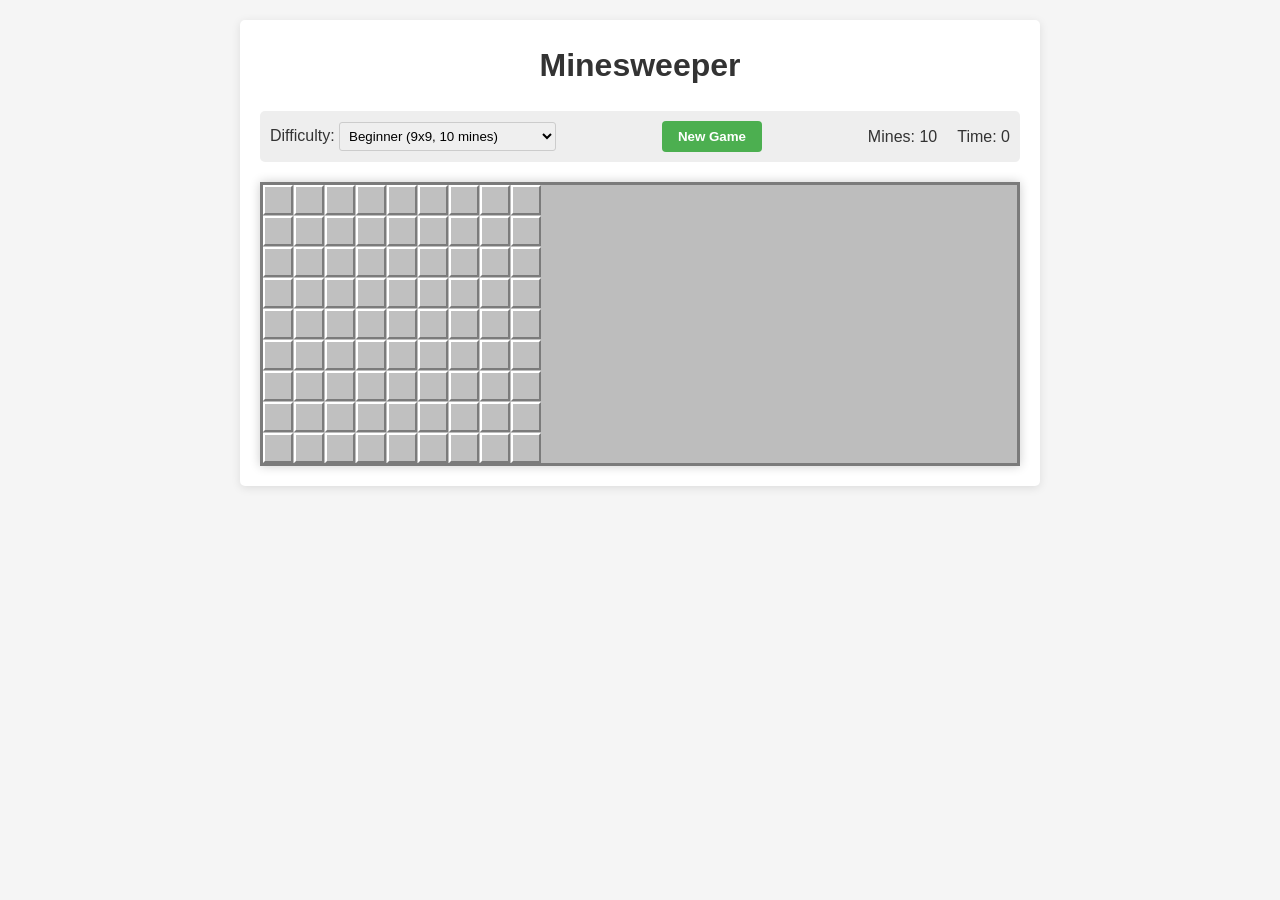
==== index.html @ 5cdedd6f "Minesweeper Frontend Setup" ====
<!DOCTYPE html>
<html lang="en">
<head>
    <meta charset="UTF-8">
    <meta name="viewport" content="width=device-width, initial-scale=1.0">
    <title>Minesweeper</title>
    <link rel="stylesheet" href="styles.css">
</head>
<body>
    <div class="container">
        <header>
            <h1>Minesweeper</h1>
        </header>
        
        <div class="game-controls">
            <div class="difficulty">
                <label for="difficulty-select">Difficulty:</label>
                <select id="difficulty-select">
                    <option value="beginner">Beginner (9x9, 10 mines)</option>
                    <option value="intermediate">Intermediate (16x16, 40 mines)</option>
                    <option value="expert">Expert (16x30, 99 mines)</option>
                </select>
            </div>
            <button id="new-game-btn">New Game</button>
            <div class="game-info">
                <div class="mine-counter">Mines: <span id="mine-count">0</span></div>
                <div class="timer">Time: <span id="timer">0</span></div>
            </div>
        </div>
        
        <div id="game-board" class="game-board"></div>
        
        <div id="game-message" class="game-message hidden"></div>
    </div>
    
    <script src="script.js"></script>
</body>
</html>
---- styles.css ----
* {
    margin: 0;
    padding: 0;
    box-sizing: border-box;
}

body {
    font-family: 'Arial', sans-serif;
    background-color: #f5f5f5;
    color: #333;
    line-height: 1.6;
    padding: 20px;
}

.container {
    max-width: 800px;
    margin: 0 auto;
    background-color: #fff;
    padding: 20px;
    border-radius: 5px;
    box-shadow: 0 2px 10px rgba(0, 0, 0, 0.1);
}

header {
    text-align: center;
    margin-bottom: 20px;
}

.game-controls {
    display: flex;
    justify-content: space-between;
    align-items: center;
    margin-bottom: 20px;
    padding: 10px;
    background-color: #eee;
    border-radius: 5px;
}

.difficulty select {
    padding: 5px;
    border-radius: 3px;
    border: 1px solid #ccc;
}

#new-game-btn {
    padding: 8px 16px;
    background-color: #4CAF50;
    color: white;
    border: none;
    border-radius: 4px;
    cursor: pointer;
    font-weight: bold;
}

#new-game-btn:hover {
    background-color: #45a049;
}

.game-info {
    display: flex;
    gap: 20px;
}

.game-board {
    display: grid;
    grid-template-columns: repeat(9, 30px);
    grid-template-rows: repeat(9, 30px);
    gap: 1px;
    margin: 0 auto;
    background-color: #bdbdbd;
    border: 3px solid #7b7b7b;
    box-shadow: 0 0 10px rgba(0, 0, 0, 0.2);
}

.cell {
    width: 30px;
    height: 30px;
    background-color: #c0c0c0;
    display: flex;
    justify-content: center;
    align-items: center;
    font-weight: bold;
    cursor: pointer;
    user-select: none;
    border: 2px solid;
    border-color: #fff #7b7b7b #7b7b7b #fff;
}

.cell.revealed {
    background-color: #e0e0e0;
    border: 1px solid #bdbdbd;
}

.cell.flagged::before {
    content: "🚩";
}

.cell.mine {
    background-color: #ff0000;
}

.cell.mine::before {
    content: "💣";
}

.number-1 { color: blue; }
.number-2 { color: green; }
.number-3 { color: red; }
.number-4 { color: darkblue; }
.number-5 { color: brown; }
.number-6 { color: teal; }
.number-7 { color: black; }
.number-8 { color: gray; }

.game-message {
    text-align: center;
    margin-top: 20px;
    padding: 15px;
    border-radius: 5px;
    font-weight: bold;
    font-size: 1.2rem;
}

.game-message.win {
    background-color: #d4edda;
    color: #155724;
}

.game-message.lose {
    background-color: #f8d7da;
    color: #721c24;
}

.hidden {
    display: none;
}

@media (max-width: 600px) {
    .game-controls {
        flex-direction: column;
        gap: 10px;
    }
    
    .game-board {
        grid-template-columns: repeat(9, 25px);
        grid-template-rows: repeat(9, 25px);
    }
    
    .cell {
        width: 25px;
        height: 25px;
        font-size: 0.8rem;
    }
}
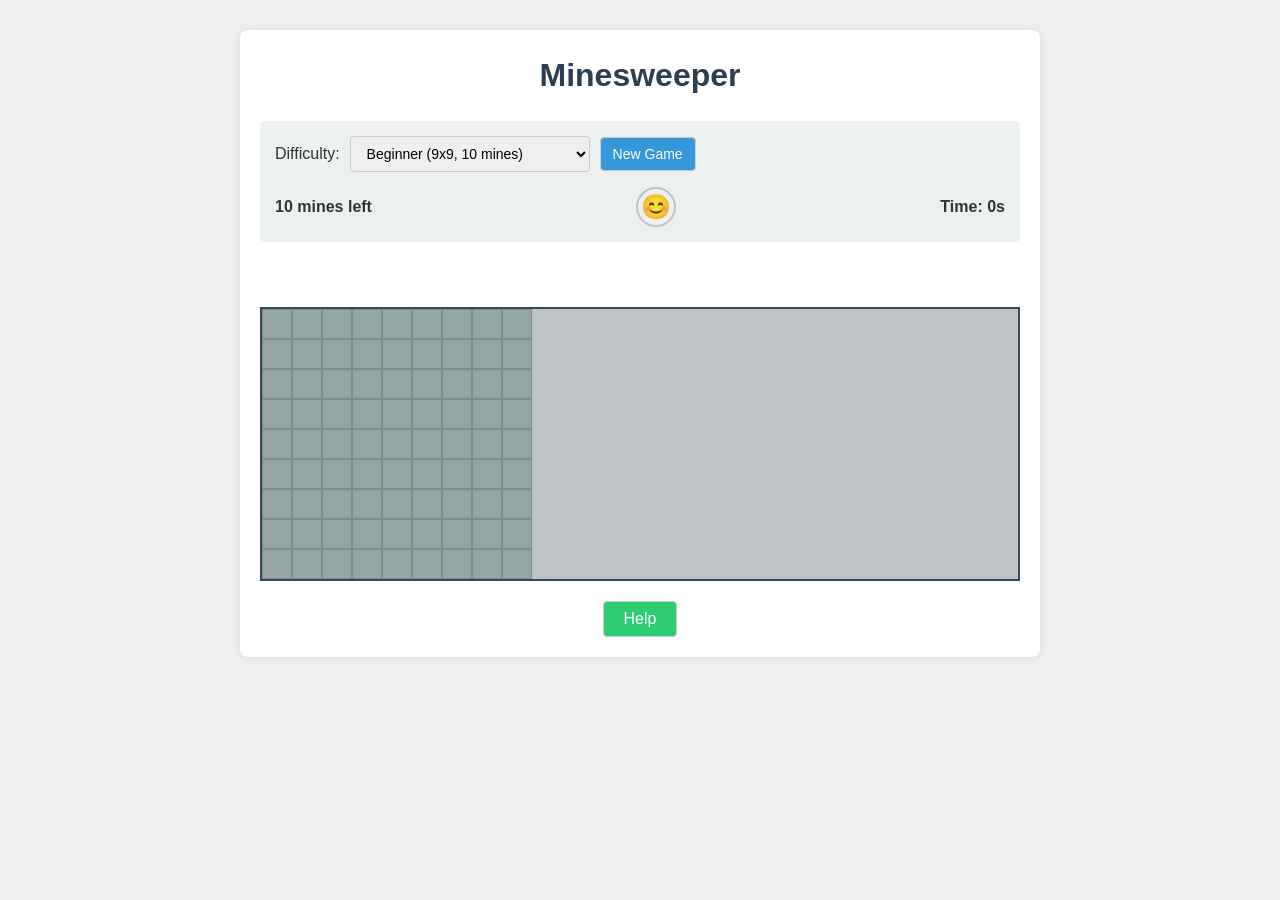
==== commit 5d762433: "Create minesweeper game with animations and responsive design" ====
--- a/index.html
+++ b/index.html
@@ -3,36 +3,73 @@
 <head>
     <meta charset="UTF-8">
     <meta name="viewport" content="width=device-width, initial-scale=1.0">
-    <title>Minesweeper</title>
+    <title>Minesweeper Game</title>
     <link rel="stylesheet" href="styles.css">
 </head>
 <body>
     <div class="container">
-        <header>
-            <h1>Minesweeper</h1>
-        </header>
+        <h1>Minesweeper</h1>
         
         <div class="game-controls">
-            <div class="difficulty">
-                <label for="difficulty-select">Difficulty:</label>
-                <select id="difficulty-select">
+            <div class="difficulty-selector">
+                <label for="difficulty">Difficulty:</label>
+                <select id="difficulty">
                     <option value="beginner">Beginner (9x9, 10 mines)</option>
                     <option value="intermediate">Intermediate (16x16, 40 mines)</option>
                     <option value="expert">Expert (16x30, 99 mines)</option>
                 </select>
+                <button id="new-game-btn">New Game</button>
             </div>
-            <button id="new-game-btn">New Game</button>
+            
             <div class="game-info">
-                <div class="mine-counter">Mines: <span id="mine-count">0</span></div>
-                <div class="timer">Time: <span id="timer">0</span></div>
+                <div class="mines-counter">
+                    <span id="mines-count">0</span> mines left
+                </div>
+                <div class="game-face" id="game-face">😊</div>
+                <div class="timer">
+                    Time: <span id="timer">0</span>s
+                </div>
             </div>
         </div>
         
-        <div id="game-board" class="game-board"></div>
+        <div class="game-status" id="game-status"></div>
         
-        <div id="game-message" class="game-message hidden"></div>
+        <div class="game-board" id="game-board"></div>
+        
+        <div class="help-section">
+            <button id="help-btn">Help</button>
+        </div>
+        
+        <div class="modal" id="help-modal">
+            <div class="modal-content">
+                <span class="close-btn">&times;</span>
+                <h3>How to Play Minesweeper</h3>
+                <div class="instructions">
+                    <h4>Rules:</h4>
+                    <ul>
+                        <li>The goal is to uncover all cells that don't contain mines.</li>
+                        <li>Numbers show how many mines are adjacent to that cell.</li>
+                        <li>Use logic to determine which cells are safe to click.</li>
+                    </ul>
+                    
+                    <h4>Controls:</h4>
+                    <ul>
+                        <li><strong>Left click:</strong> Reveal a cell</li>
+                        <li><strong>Right click:</strong> Flag a suspected mine</li>
+                        <li><strong>Game face:</strong> Click to start a new game</li>
+                    </ul>
+                    
+                    <h4>Difficulty Levels:</h4>
+                    <ul>
+                        <li><strong>Beginner:</strong> 9x9 grid with 10 mines</li>
+                        <li><strong>Intermediate:</strong> 16x16 grid with 40 mines</li>
+                        <li><strong>Expert:</strong> 16x30 grid with 99 mines</li>
+                    </ul>
+                </div>
+            </div>
+        </div>
     </div>
     
-    <script src="script.js"></script>
+    <script src="minesweeper.js"></script>
 </body>
 </html>
--- a/styles.css
+++ b/styles.css
@@ -1,3 +1,4 @@
+/* Global Styles */
 * {
     margin: 0;
     padding: 0;
@@ -6,149 +7,326 @@
 
 body {
     font-family: 'Arial', sans-serif;
-    background-color: #f5f5f5;
+    background-color: #f0f0f0;
     color: #333;
     line-height: 1.6;
-    padding: 20px;
 }
 
 .container {
     max-width: 800px;
     margin: 0 auto;
+    padding: 20px;
     background-color: #fff;
-    padding: 20px;
-    border-radius: 5px;
-    box-shadow: 0 2px 10px rgba(0, 0, 0, 0.1);
-}
-
-header {
+    border-radius: 8px;
+    box-shadow: 0 0 10px rgba(0, 0, 0, 0.1);
+    margin-top: 30px;
+}
+
+h1 {
     text-align: center;
     margin-bottom: 20px;
-}
-
+    color: #2c3e50;
+}
+
+/* Game Controls */
 .game-controls {
+    display: flex;
+    flex-direction: column;
+    gap: 15px;
+    margin-bottom: 20px;
+    padding: 15px;
+    background-color: #ecf0f1;
+    border-radius: 5px;
+}
+
+.difficulty-selector {
+    display: flex;
+    align-items: center;
+    gap: 10px;
+    flex-wrap: wrap;
+}
+
+select, button {
+    padding: 8px 12px;
+    border: 1px solid #ccc;
+    border-radius: 4px;
+    font-size: 14px;
+}
+
+button {
+    background-color: #3498db;
+    color: white;
+    cursor: pointer;
+    transition: background-color 0.3s;
+}
+
+button:hover {
+    background-color: #2980b9;
+}
+
+.game-info {
     display: flex;
     justify-content: space-between;
     align-items: center;
-    margin-bottom: 20px;
-    padding: 10px;
-    background-color: #eee;
-    border-radius: 5px;
-}
-
-.difficulty select {
-    padding: 5px;
-    border-radius: 3px;
-    border: 1px solid #ccc;
-}
-
-#new-game-btn {
-    padding: 8px 16px;
-    background-color: #4CAF50;
-    color: white;
-    border: none;
-    border-radius: 4px;
+    font-weight: bold;
+}
+
+.game-face {
+    font-size: 24px;
     cursor: pointer;
+    width: 40px;
+    height: 40px;
+    display: flex;
+    justify-content: center;
+    align-items: center;
+    background-color: #ecf0f1;
+    border: 2px solid #bdc3c7;
+    border-radius: 50%;
+    transition: transform 0.2s;
+}
+
+.game-face:hover {
+    transform: scale(1.1);
+}
+
+.game-face:active {
+    transform: scale(0.95);
+}
+
+/* Game Status */
+.game-status {
+    text-align: center;
+    font-size: 18px;
     font-weight: bold;
-}
-
-#new-game-btn:hover {
-    background-color: #45a049;
-}
-
-.game-info {
-    display: flex;
-    gap: 20px;
-}
-
+    height: 30px;
+    margin-bottom: 15px;
+    color: #e74c3c;
+}
+
+/* Game Board */
 .game-board {
     display: grid;
-    grid-template-columns: repeat(9, 30px);
-    grid-template-rows: repeat(9, 30px);
-    gap: 1px;
     margin: 0 auto;
-    background-color: #bdbdbd;
-    border: 3px solid #7b7b7b;
-    box-shadow: 0 0 10px rgba(0, 0, 0, 0.2);
+    border: 2px solid #34495e;
+    background-color: #bdc3c7;
+    max-width: 100%;
+    overflow-x: auto;
 }
 
 .cell {
     width: 30px;
     height: 30px;
-    background-color: #c0c0c0;
-    display: flex;
+    background-color: #95a5a6;
+    border: 1px solid #7f8c8d;
+    display: flex;
+    align-items: center;
     justify-content: center;
-    align-items: center;
     font-weight: bold;
     cursor: pointer;
     user-select: none;
-    border: 2px solid;
-    border-color: #fff #7b7b7b #7b7b7b #fff;
+}
+
+.cell:hover {
+    background-color: #7f8c8d;
 }
 
 .cell.revealed {
-    background-color: #e0e0e0;
-    border: 1px solid #bdbdbd;
-}
-
-.cell.flagged::before {
+    background-color: #ecf0f1;
+    animation: reveal 0.2s ease-out;
+}
+
+@keyframes reveal {
+    0% { transform: scale(0.8); opacity: 0.5; }
+    100% { transform: scale(1); opacity: 1; }
+}
+
+.cell.flagged {
+    background-color: #e67e22;
+    position: relative;
+}
+
+.cell.flagged::after {
     content: "🚩";
+    position: absolute;
+    font-size: 18px;
+    top: 50%;
+    left: 50%;
+    transform: translate(-50%, -50%);
+    animation: flag-pop 0.3s ease-out;
+}
+
+@keyframes flag-pop {
+    0% { transform: translate(-50%, -50%) scale(0); }
+    70% { transform: translate(-50%, -50%) scale(1.2); }
+    100% { transform: translate(-50%, -50%) scale(1); }
 }
 
 .cell.mine {
-    background-color: #ff0000;
-}
-
-.cell.mine::before {
-    content: "💣";
-}
-
-.number-1 { color: blue; }
-.number-2 { color: green; }
-.number-3 { color: red; }
-.number-4 { color: darkblue; }
-.number-5 { color: brown; }
-.number-6 { color: teal; }
-.number-7 { color: black; }
-.number-8 { color: gray; }
-
-.game-message {
-    text-align: center;
+    background-color: #e74c3c;
+    animation: explode 0.5s ease-out;
+}
+
+@keyframes explode {
+    0% { transform: scale(1); }
+    50% { transform: scale(1.3); background-color: #ffcc00; }
+    100% { transform: scale(1); background-color: #e74c3c; }
+}
+
+/* Numbers colors */
+.num-1 { color: blue; }
+.num-2 { color: green; }
+.num-3 { color: red; }
+.num-4 { color: purple; }
+.num-5 { color: maroon; }
+.num-6 { color: turquoise; }
+.num-7 { color: black; }
+.num-8 { color: gray; }
+
+/* Help Button */
+.help-section {
+    display: flex;
+    justify-content: center;
     margin-top: 20px;
+}
+
+#help-btn {
+    background-color: #2ecc71;
+    padding: 8px 20px;
+    font-size: 16px;
+}
+
+#help-btn:hover {
+    background-color: #27ae60;
+}
+
+/* Modal Styles */
+.modal {
+    display: none;
+    position: fixed;
+    z-index: 1000;
+    left: 0;
+    top: 0;
+    width: 100%;
+    height: 100%;
+    background-color: rgba(0, 0, 0, 0.7);
+    overflow: auto;
+}
+
+.modal-content {
+    background-color: #fefefe;
+    margin: 10% auto;
+    padding: 25px;
+    border-radius: 8px;
+    box-shadow: 0 4px 8px rgba(0, 0, 0, 0.2);
+    width: 80%;
+    max-width: 600px;
+    animation: modal-open 0.4s ease-out;
+}
+
+@keyframes modal-open {
+    from {opacity: 0; transform: translateY(-50px);}
+    to {opacity: 1; transform: translateY(0);}
+}
+
+.close-btn {
+    color: #aaa;
+    float: right;
+    font-size: 28px;
+    font-weight: bold;
+    cursor: pointer;
+    transition: color 0.3s;
+}
+
+.close-btn:hover {
+    color: #333;
+}
+
+/* Instructions */
+.instructions {
+    margin-top: 15px;
     padding: 15px;
+    background-color: #f9f9f9;
     border-radius: 5px;
-    font-weight: bold;
-    font-size: 1.2rem;
-}
-
-.game-message.win {
-    background-color: #d4edda;
-    color: #155724;
-}
-
-.game-message.lose {
-    background-color: #f8d7da;
-    color: #721c24;
-}
-
-.hidden {
-    display: none;
-}
-
+    border-left: 4px solid #3498db;
+}
+
+.instructions h4 {
+    margin: 15px 0 8px 0;
+    color: #2c3e50;
+}
+
+.instructions h4:first-child {
+    margin-top: 0;
+}
+
+.instructions ul {
+    padding-left: 20px;
+    margin-bottom: 15px;
+}
+
+.instructions li {
+    margin-bottom: 5px;
+}
+
+/* Responsive Adjustments */
 @media (max-width: 600px) {
-    .game-controls {
-        flex-direction: column;
-        gap: 10px;
-    }
-    
-    .game-board {
-        grid-template-columns: repeat(9, 25px);
-        grid-template-rows: repeat(9, 25px);
+    .container {
+        padding: 10px;
+        margin-top: 10px;
     }
     
     .cell {
         width: 25px;
         height: 25px;
-        font-size: 0.8rem;
-    }
-}
+        font-size: 12px;
+    }
+    
+    .game-controls {
+        padding: 8px;
+        gap: 10px;
+    }
+    
+    .difficulty-selector {
+        flex-direction: column;
+        align-items: flex-start;
+        width: 100%;
+    }
+    
+    select, button {
+        width: 100%;
+        margin-bottom: 5px;
+    }
+    
+    .game-face {
+        width: 30px;
+        height: 30px;
+        font-size: 18px;
+    }
+}
+
+@media (max-width: 400px) {
+    .cell {
+        width: 22px;
+        height: 22px;
+        font-size: 10px;
+    }
+    
+    h1 {
+        font-size: 24px;
+        margin-bottom: 10px;
+    }
+    
+    .game-info {
+        flex-direction: column;
+        align-items: center;
+        gap: 10px;
+    }
+    .game-controls {
+        padding: 10px;
+    }
+    
+    .difficulty-selector {
+        flex-direction: column;
+        align-items: flex-start;
+    }
+}
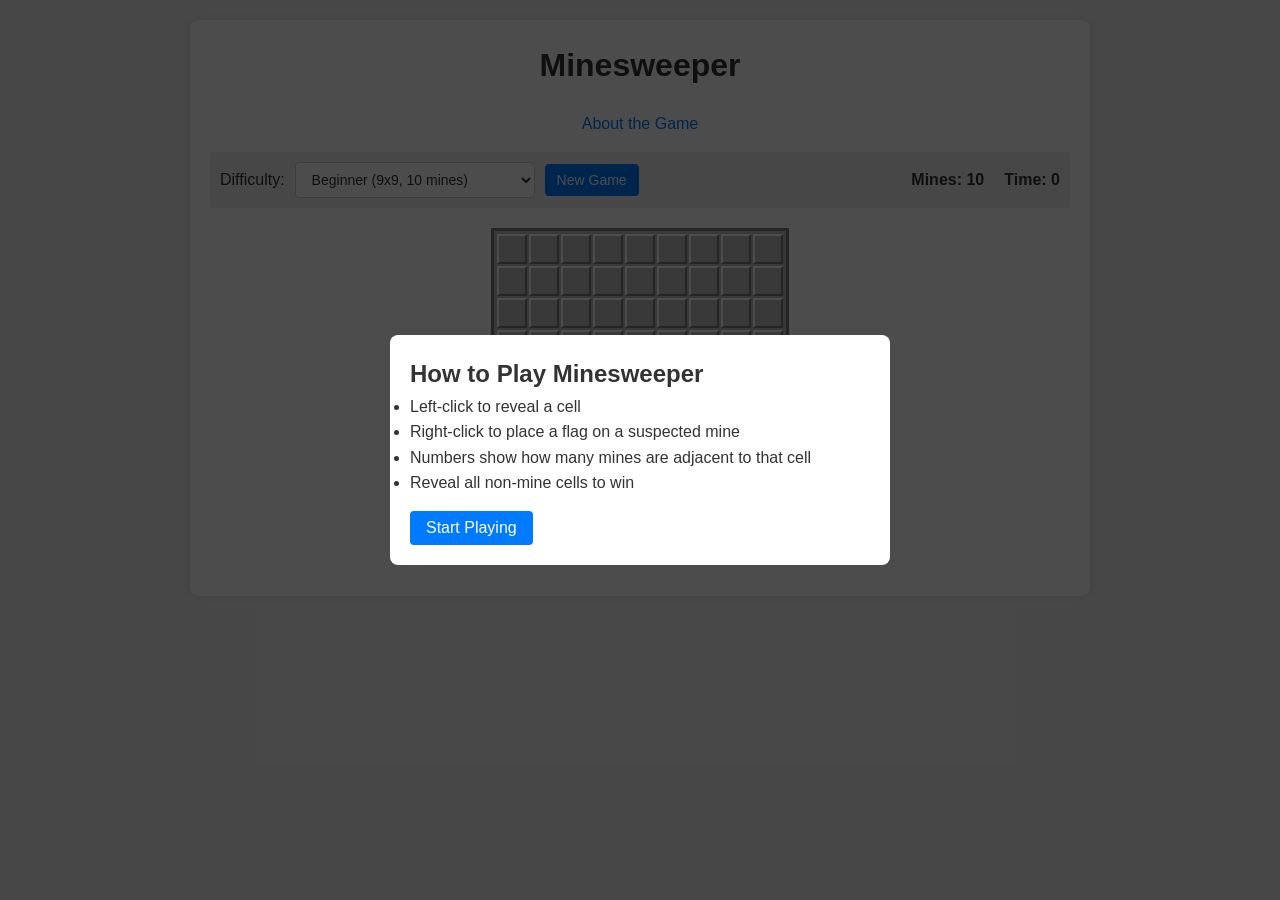
==== commit 98d8bbe3: "Add minesweeper game with high scores and instructions" ====
--- a/index.html
+++ b/index.html
@@ -5,12 +5,14 @@
     <meta name="viewport" content="width=device-width, initial-scale=1.0">
     <title>Minesweeper Game</title>
     <link rel="stylesheet" href="styles.css">
+    <link rel="stylesheet" href="mobile.css">
+    <link rel="icon" href="favicon.ico" type="image/x-icon">
 </head>
 <body>
     <div class="container">
         <h1>Minesweeper</h1>
-        
-        <div class="game-controls">
+        <a href="about.html" style="display: inline-block; margin-bottom: 15px; text-decoration: none; color: #007bff;">About the Game</a>
+        <div class="controls">
             <div class="difficulty-selector">
                 <label for="difficulty">Difficulty:</label>
                 <select id="difficulty">
@@ -20,56 +22,17 @@
                 </select>
                 <button id="new-game-btn">New Game</button>
             </div>
-            
             <div class="game-info">
-                <div class="mines-counter">
-                    <span id="mines-count">0</span> mines left
-                </div>
-                <div class="game-face" id="game-face">😊</div>
-                <div class="timer">
-                    Time: <span id="timer">0</span>s
-                </div>
+                <div id="mine-count">Mines: 0</div>
+                <div id="timer">Time: 0</div>
             </div>
         </div>
         
-        <div class="game-status" id="game-status"></div>
+        <div id="game-board" class="game-board"></div>
         
-        <div class="game-board" id="game-board"></div>
-        
-        <div class="help-section">
-            <button id="help-btn">Help</button>
-        </div>
-        
-        <div class="modal" id="help-modal">
-            <div class="modal-content">
-                <span class="close-btn">&times;</span>
-                <h3>How to Play Minesweeper</h3>
-                <div class="instructions">
-                    <h4>Rules:</h4>
-                    <ul>
-                        <li>The goal is to uncover all cells that don't contain mines.</li>
-                        <li>Numbers show how many mines are adjacent to that cell.</li>
-                        <li>Use logic to determine which cells are safe to click.</li>
-                    </ul>
-                    
-                    <h4>Controls:</h4>
-                    <ul>
-                        <li><strong>Left click:</strong> Reveal a cell</li>
-                        <li><strong>Right click:</strong> Flag a suspected mine</li>
-                        <li><strong>Game face:</strong> Click to start a new game</li>
-                    </ul>
-                    
-                    <h4>Difficulty Levels:</h4>
-                    <ul>
-                        <li><strong>Beginner:</strong> 9x9 grid with 10 mines</li>
-                        <li><strong>Intermediate:</strong> 16x16 grid with 40 mines</li>
-                        <li><strong>Expert:</strong> 16x30 grid with 99 mines</li>
-                    </ul>
-                </div>
-            </div>
-        </div>
+        <div id="game-message" class="game-message"></div>
     </div>
     
-    <script src="minesweeper.js"></script>
+    <script src="script.js"></script>
 </body>
 </html>
--- a/styles.css
+++ b/styles.css
@@ -1,4 +1,3 @@
-/* Global Styles */
 * {
     margin: 0;
     padding: 0;
@@ -13,320 +12,137 @@
 }
 
 .container {
-    max-width: 800px;
-    margin: 0 auto;
+    max-width: 900px;
+    margin: 20px auto;
     padding: 20px;
     background-color: #fff;
     border-radius: 8px;
     box-shadow: 0 0 10px rgba(0, 0, 0, 0.1);
-    margin-top: 30px;
+    text-align: center;
 }
 
 h1 {
-    text-align: center;
     margin-bottom: 20px;
-    color: #2c3e50;
+    color: #333;
 }
 
-/* Game Controls */
-.game-controls {
+.controls {
     display: flex;
-    flex-direction: column;
-    gap: 15px;
+    justify-content: space-between;
     margin-bottom: 20px;
-    padding: 15px;
-    background-color: #ecf0f1;
-    border-radius: 5px;
+    padding: 10px;
+    background-color: #eee;
+    border-radius: 4px;
 }
 
 .difficulty-selector {
     display: flex;
     align-items: center;
     gap: 10px;
-    flex-wrap: wrap;
 }
 
 select, button {
     padding: 8px 12px;
-    border: 1px solid #ccc;
+    border: none;
     border-radius: 4px;
+    background-color: #007bff;
+    color: white;
+    cursor: pointer;
     font-size: 14px;
 }
 
-button {
-    background-color: #3498db;
-    color: white;
-    cursor: pointer;
-    transition: background-color 0.3s;
+select {
+    background-color: white;
+    color: #333;
+    border: 1px solid #ccc;
 }
 
 button:hover {
-    background-color: #2980b9;
+    background-color: #0056b3;
 }
 
 .game-info {
     display: flex;
-    justify-content: space-between;
+    gap: 20px;
     align-items: center;
-    font-weight: bold;
 }
 
-.game-face {
-    font-size: 24px;
-    cursor: pointer;
-    width: 40px;
-    height: 40px;
-    display: flex;
-    justify-content: center;
-    align-items: center;
-    background-color: #ecf0f1;
-    border: 2px solid #bdc3c7;
-    border-radius: 50%;
-    transition: transform 0.2s;
+#mine-count, #timer {
+    font-weight: bold;
+    font-size: 16px;
 }
 
-.game-face:hover {
-    transform: scale(1.1);
-}
-
-.game-face:active {
-    transform: scale(0.95);
-}
-
-/* Game Status */
-.game-status {
-    text-align: center;
-    font-size: 18px;
-    font-weight: bold;
-    height: 30px;
-    margin-bottom: 15px;
-    color: #e74c3c;
-}
-
-/* Game Board */
 .game-board {
     display: grid;
+    grid-template-columns: repeat(9, 1fr);
+    gap: 2px;
     margin: 0 auto;
-    border: 2px solid #34495e;
-    background-color: #bdc3c7;
-    max-width: 100%;
-    overflow-x: auto;
+    width: fit-content;
+    background-color: #bdbdbd;
+    border: 3px solid #7b7b7b;
+    padding: 3px;
 }
 
 .cell {
     width: 30px;
     height: 30px;
-    background-color: #95a5a6;
-    border: 1px solid #7f8c8d;
+    background-color: #c0c0c0;
     display: flex;
+    justify-content: center;
     align-items: center;
-    justify-content: center;
     font-weight: bold;
+    user-select: none;
+    border: 2px solid;
+    border-color: #fff #7b7b7b #7b7b7b #fff;
     cursor: pointer;
-    user-select: none;
-}
-
-.cell:hover {
-    background-color: #7f8c8d;
 }
 
 .cell.revealed {
-    background-color: #ecf0f1;
-    animation: reveal 0.2s ease-out;
-}
-
-@keyframes reveal {
-    0% { transform: scale(0.8); opacity: 0.5; }
-    100% { transform: scale(1); opacity: 1; }
+    background-color: #d9d9d9;
+    border: 1px solid #7b7b7b;
 }
 
 .cell.flagged {
-    background-color: #e67e22;
-    position: relative;
-}
-
-.cell.flagged::after {
-    content: "🚩";
-    position: absolute;
-    font-size: 18px;
-    top: 50%;
-    left: 50%;
-    transform: translate(-50%, -50%);
-    animation: flag-pop 0.3s ease-out;
-}
-
-@keyframes flag-pop {
-    0% { transform: translate(-50%, -50%) scale(0); }
-    70% { transform: translate(-50%, -50%) scale(1.2); }
-    100% { transform: translate(-50%, -50%) scale(1); }
+    background-color: #c0c0c0;
+    color: red;
 }
 
 .cell.mine {
-    background-color: #e74c3c;
-    animation: explode 0.5s ease-out;
+    background-color: #ff0000;
+    border-color: #ff0000;
 }
 
-@keyframes explode {
-    0% { transform: scale(1); }
-    50% { transform: scale(1.3); background-color: #ffcc00; }
-    100% { transform: scale(1); background-color: #e74c3c; }
+.game-message {
+    margin-top: 20px;
+    font-size: 24px;
+    font-weight: bold;
+    height: 30px;
 }
 
-/* Numbers colors */
-.num-1 { color: blue; }
-.num-2 { color: green; }
-.num-3 { color: red; }
-.num-4 { color: purple; }
-.num-5 { color: maroon; }
-.num-6 { color: turquoise; }
-.num-7 { color: black; }
-.num-8 { color: gray; }
+/* Number colors */
+.cell[data-value="1"] { color: blue; }
+.cell[data-value="2"] { color: green; }
+.cell[data-value="3"] { color: red; }
+.cell[data-value="4"] { color: darkblue; }
+.cell[data-value="5"] { color: darkred; }
+.cell[data-value="6"] { color: teal; }
+.cell[data-value="7"] { color: black; }
+.cell[data-value="8"] { color: gray; }
 
-/* Help Button */
-.help-section {
-    display: flex;
-    justify-content: center;
-    margin-top: 20px;
-}
-
-#help-btn {
-    background-color: #2ecc71;
-    padding: 8px 20px;
-    font-size: 16px;
-}
-
-#help-btn:hover {
-    background-color: #27ae60;
-}
-
-/* Modal Styles */
-.modal {
-    display: none;
-    position: fixed;
-    z-index: 1000;
-    left: 0;
-    top: 0;
-    width: 100%;
-    height: 100%;
-    background-color: rgba(0, 0, 0, 0.7);
-    overflow: auto;
-}
-
-.modal-content {
-    background-color: #fefefe;
-    margin: 10% auto;
-    padding: 25px;
-    border-radius: 8px;
-    box-shadow: 0 4px 8px rgba(0, 0, 0, 0.2);
-    width: 80%;
-    max-width: 600px;
-    animation: modal-open 0.4s ease-out;
-}
-
-@keyframes modal-open {
-    from {opacity: 0; transform: translateY(-50px);}
-    to {opacity: 1; transform: translateY(0);}
-}
-
-.close-btn {
-    color: #aaa;
-    float: right;
-    font-size: 28px;
-    font-weight: bold;
-    cursor: pointer;
-    transition: color 0.3s;
-}
-
-.close-btn:hover {
-    color: #333;
-}
-
-/* Instructions */
-.instructions {
-    margin-top: 15px;
-    padding: 15px;
-    background-color: #f9f9f9;
-    border-radius: 5px;
-    border-left: 4px solid #3498db;
-}
-
-.instructions h4 {
-    margin: 15px 0 8px 0;
-    color: #2c3e50;
-}
-
-.instructions h4:first-child {
-    margin-top: 0;
-}
-
-.instructions ul {
-    padding-left: 20px;
-    margin-bottom: 15px;
-}
-
-.instructions li {
-    margin-bottom: 5px;
-}
-
-/* Responsive Adjustments */
-@media (max-width: 600px) {
-    .container {
-        padding: 10px;
-        margin-top: 10px;
+/* Responsive adjustments */
+@media (max-width: 768px) {
+    .controls {
+        flex-direction: column;
+        gap: 10px;
+    }
+    
+    .game-info {
+        justify-content: center;
     }
     
     .cell {
         width: 25px;
         height: 25px;
-        font-size: 12px;
-    }
-    
-    .game-controls {
-        padding: 8px;
-        gap: 10px;
-    }
-    
-    .difficulty-selector {
-        flex-direction: column;
-        align-items: flex-start;
-        width: 100%;
-    }
-    
-    select, button {
-        width: 100%;
-        margin-bottom: 5px;
-    }
-    
-    .game-face {
-        width: 30px;
-        height: 30px;
-        font-size: 18px;
+        font-size: 14px;
     }
 }
-
-@media (max-width: 400px) {
-    .cell {
-        width: 22px;
-        height: 22px;
-        font-size: 10px;
-    }
-    
-    h1 {
-        font-size: 24px;
-        margin-bottom: 10px;
-    }
-    
-    .game-info {
-        flex-direction: column;
-        align-items: center;
-        gap: 10px;
-    }
-    .game-controls {
-        padding: 10px;
-    }
-    
-    .difficulty-selector {
-        flex-direction: column;
-        align-items: flex-start;
-    }
-}
--- a/mobile.css
+++ b/mobile.css
@@ -0,0 +1,65 @@
+/* Mobile-specific styles for Minesweeper */
+@media (max-width: 600px) {
+    .container {
+        padding: 10px;
+        margin: 10px auto;
+    }
+    
+    h1 {
+        font-size: 24px;
+        margin-bottom: 15px;
+    }
+    
+    .controls {
+        flex-direction: column;
+        gap: 10px;
+        padding: 8px;
+    }
+    
+    .difficulty-selector {
+        flex-wrap: wrap;
+        justify-content: center;
+    }
+    
+    select, button {
+        padding: 6px 8px;
+        font-size: 12px;
+    }
+    
+    .game-info {
+        justify-content: space-around;
+    }
+    
+    #mine-count, #timer {
+        font-size: 14px;
+    }
+    
+    /* Smaller cells for mobile screens */
+    .cell {
+        width: 22px;
+        height: 22px;
+        font-size: 12px;
+    }
+    
+    /* Adjust the game board for better mobile view */
+    .game-board {
+        gap: 1px;
+        padding: 2px;
+    }
+    
+    /* Make the game message smaller */
+    .game-message {
+        font-size: 18px;
+        margin-top: 15px;
+        height: 24px;
+    }
+}
+
+/* For very small screens */
+@media (max-width: 400px) {
+    .cell {
+        width: 18px;
+        height: 18px;
+        font-size: 10px;
+    }
+}
